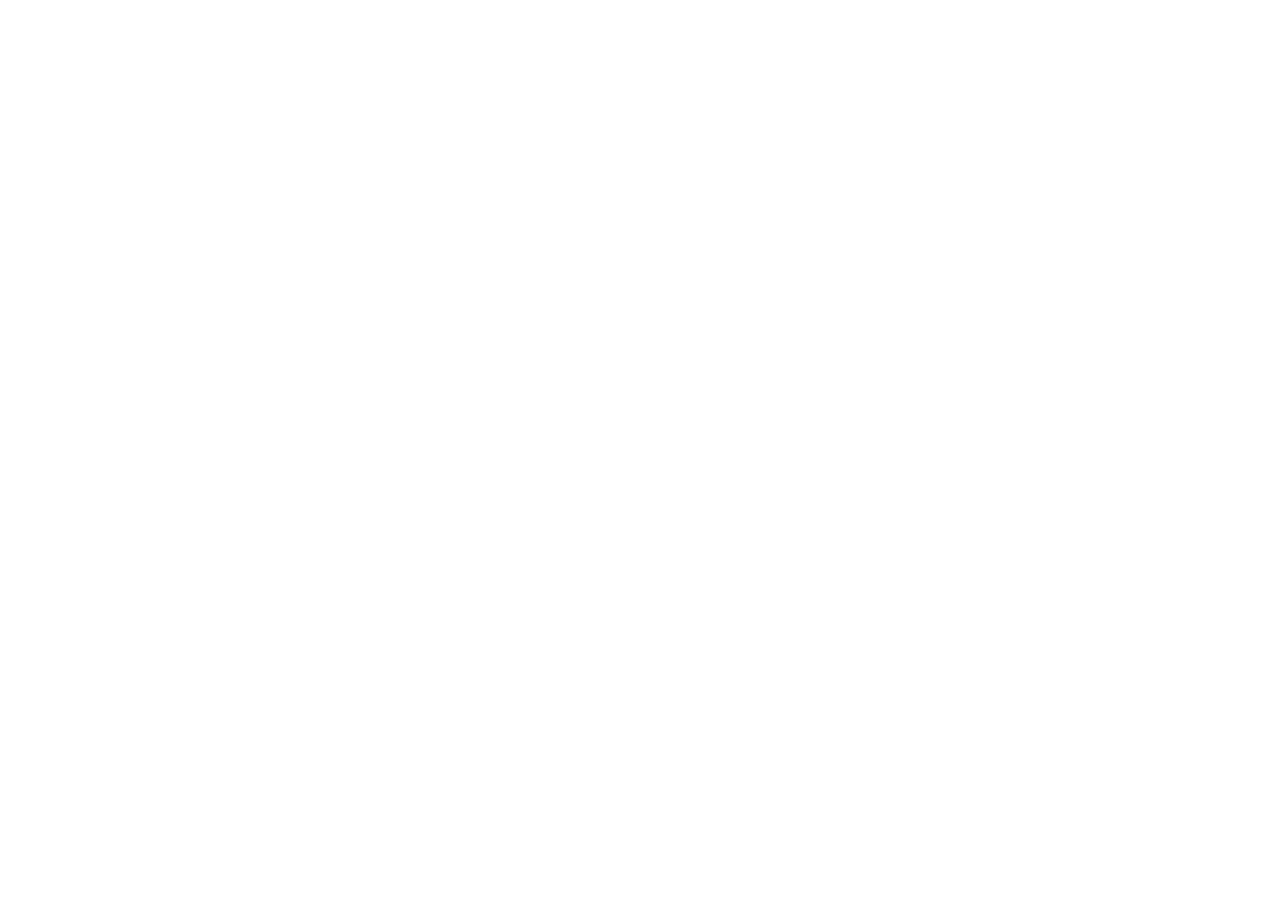
==== Index.html @ 456ec3f5 "Create Index.html" ====
<!doctype html>
<html lang="en">
  <head>
    <meta charset="UTF-8" />
    <meta name="viewport" content="width=device-width, initial-scale=1.0" />
    <title>TON Strategy</title>
    <!-- Добавляем эту строку -->
    <script src="https://telegram.org/js/telegram-web-app.js"></script>
  </head>
  <body>
    <div id="root"></div>
    <script type="module" src="/src/main.tsx"></script>
  </body>
</html>
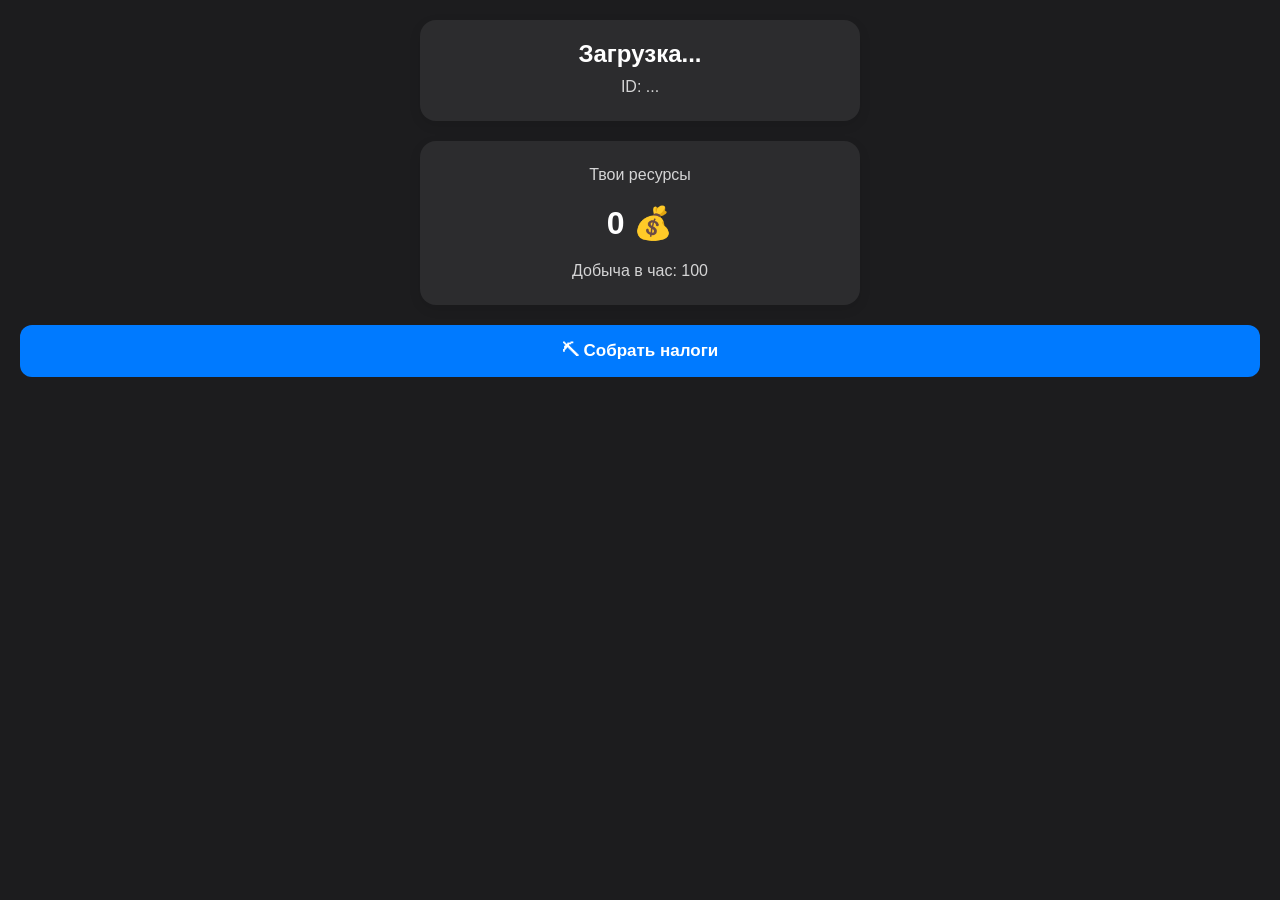
==== commit 0a2e79e4: "Update Index.html" ====
--- a/Index.html
+++ b/Index.html
@@ -1,14 +1,128 @@
-<!doctype html>
-<html lang="en">
-  <head>
-    <meta charset="UTF-8" />
-    <meta name="viewport" content="width=device-width, initial-scale=1.0" />
+<!DOCTYPE html>
+<html lang="ru">
+<head>
+    <meta charset="UTF-8">
+    <meta name="viewport" content="width=device-width, initial-scale=1.0, maximum-scale=1.0, user-scalable=no">
     <title>TON Strategy</title>
-    <!-- Добавляем эту строку -->
+    <!-- Подключаем SDK Телеграма -->
     <script src="https://telegram.org/js/telegram-web-app.js"></script>
-  </head>
-  <body>
-    <div id="root"></div>
-    <script type="module" src="/src/main.tsx"></script>
-  </body>
+    <style>
+        /* Стили (CSS) прямо здесь */
+        body {
+            background-color: var(--tg-theme-bg-color, #1c1c1e);
+            color: var(--tg-theme-text-color, #ffffff);
+            font-family: -apple-system, BlinkMacSystemFont, 'Segoe UI', Roboto, Helvetica, Arial, sans-serif;
+            display: flex;
+            flex-direction: column;
+            align-items: center;
+            padding: 20px;
+            margin: 0;
+            min-height: 100vh;
+            box-sizing: border-box;
+        }
+
+        .card {
+            background-color: var(--tg-theme-secondary-bg-color, #2c2c2e);
+            padding: 20px;
+            border-radius: 16px;
+            width: 100%;
+            max-width: 400px;
+            margin-bottom: 20px;
+            box-shadow: 0 4px 12px rgba(0,0,0,0.1);
+            text-align: center;
+        }
+
+        h1 { margin: 0 0 10px 0; font-size: 24px; }
+        p { margin: 5px 0; opacity: 0.8; }
+
+        .btn {
+            background-color: var(--tg-theme-button-color, #007aff);
+            color: var(--tg-theme-button-text-color, #ffffff);
+            border: none;
+            padding: 16px;
+            border-radius: 12px;
+            width: 100%;
+            font-size: 17px;
+            font-weight: 600;
+            cursor: pointer;
+            transition: opacity 0.2s;
+        }
+
+        .btn:active { opacity: 0.8; }
+        
+        .resource-box {
+            font-size: 32px;
+            font-weight: bold;
+            margin: 20px 0;
+        }
+    </style>
+</head>
+<body>
+
+    <!-- Интерфейс -->
+    <div class="card">
+        <h1 id="user-name">Загрузка...</h1>
+        <p id="user-id">ID: ...</p>
+    </div>
+
+    <div class="card">
+        <p>Твои ресурсы</p>
+        <div class="resource-box" id="balance">0 💰</div>
+        <p>Добыча в час: 100</p>
+    </div>
+
+    <button class="btn" onclick="handleMine()">⛏ Собрать налоги</button>
+
+    <!-- Логика (JavaScript) -->
+    <script>
+        // Инициализация Telegram WebApp
+        const tg = window.Telegram.WebApp;
+        tg.expand(); // Раскрыть на весь экран
+
+        // Получаем данные пользователя
+        const user = tg.initDataUnsafe.user;
+        
+        // Элементы на экране
+        const nameEl = document.getElementById('user-name');
+        const idEl = document.getElementById('user-id');
+        const balanceEl = document.getElementById('balance');
+
+        // Отображаем данные
+        if (user) {
+            nameEl.innerText = `Правитель ${user.first_name}`;
+            idEl.innerText = `ID: ${user.id}`;
+        } else {
+            nameEl.innerText = "Правитель Неизвестный";
+            idEl.innerText = "Запущено вне Telegram";
+        }
+
+        // Игровая логика
+        let balance = 0;
+
+        function handleMine() {
+            balance += 10;
+            balanceEl.innerText = `${balance} 💰`;
+            
+            // Вибрация (тактильный отклик)
+            if (tg.HapticFeedback) {
+                tg.HapticFeedback.impactOccurred('medium');
+            }
+        }
+
+        // Настраиваем главную кнопку (MainButton) внизу экрана
+        tg.MainButton.setText("Построить казарму (500 💰)");
+        tg.MainButton.show();
+        
+        tg.MainButton.onClick(() => {
+            if (balance >= 500) {
+                balance -= 500;
+                balanceEl.innerText = `${balance} 💰`;
+                tg.showAlert("Казарма построена!");
+            } else {
+                tg.showAlert(`Не хватает золота! Нужно еще ${500 - balance}`);
+            }
+        });
+
+    </script>
+</body>
 </html>
